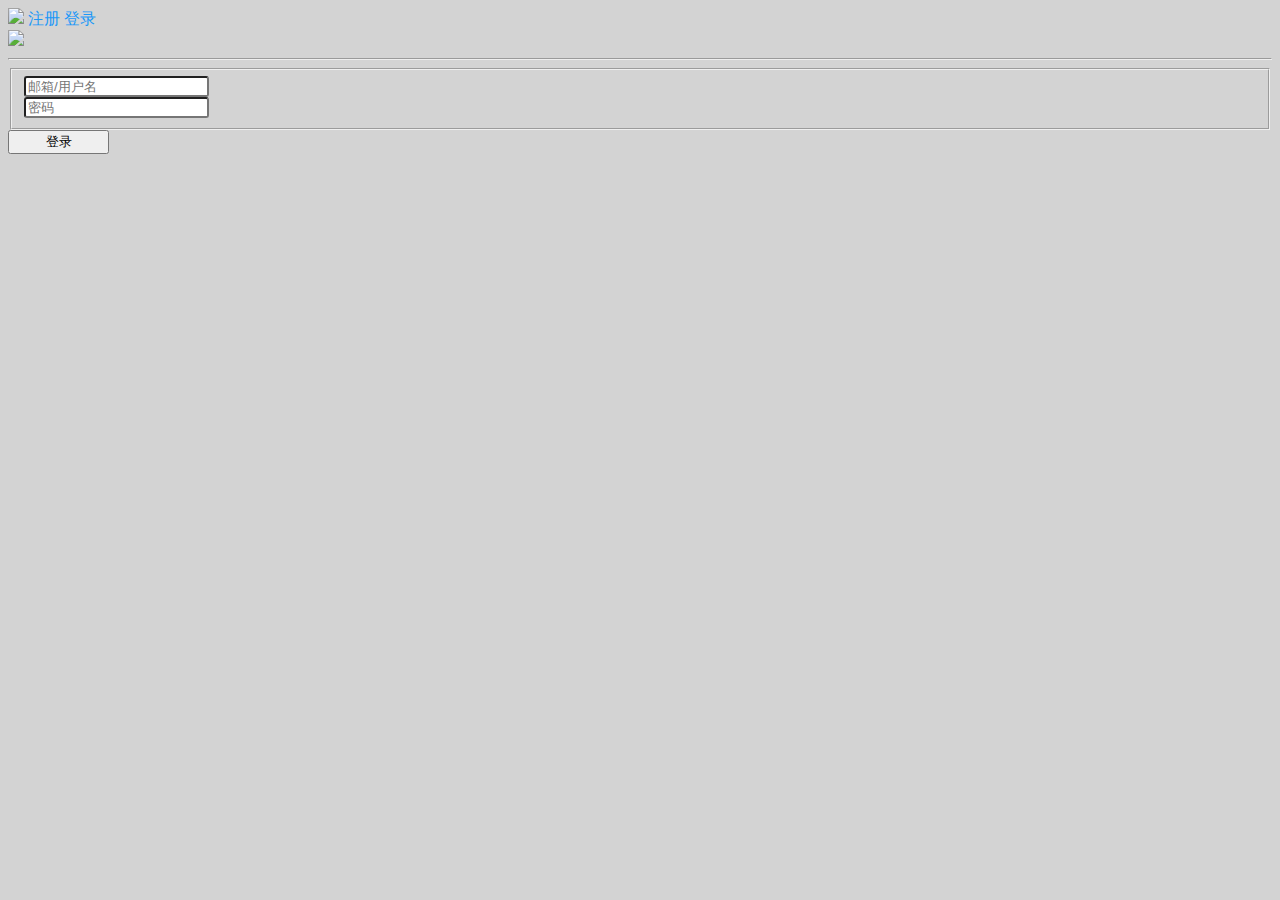
==== login.html @ e17f05f7 "add files and modify files" ====
<!DOCTYPE html>
<html lang="en">
<head>
    <meta charset="utf-8">
    <meta name="viewport" content="width=device-width, initial-scale=1.0">
    <title>AiRead &ndash; RSS</title>
    <link rel="stylesheet" href="css/pure-min.css">
    <link rel="stylesheet" href="css/index.css">
</head>
<body style="background-color:#d3d3d3 ;">
    <div class="navigation">
        <a href="index.html"><img src="images/AiReadLogo.png"></a>
        <a href="register.html"><span>注册</span></a>
        <a href="login.html"><span>登录</span></a>
    </div>
    <div class="content-main">
        <div class="content-logo">
            <a href="login.html"><img src="images/AiReadLogo2.png"></a>
        </div>
        <hr>
        <div class="content-text">
            <form class="pure-form">
                <fieldset>
                <input type="text" class="pure-input-1-4" placeholder="邮箱/用户名"><br>
                <input type="text" class="pure-input-1-4" placeholder="密码">
                </fieldset>
                <button type="submit" class="pure-button pure-button-primary">&nbsp;&nbsp;&nbsp;&nbsp;&nbsp;&nbsp;&nbsp;&nbsp;登录&nbsp;&nbsp;&nbsp;&nbsp;&nbsp;&nbsp;&nbsp;&nbsp;</button>
            </form>
        </div>
    </div>
</body>
</html>
---- css/index.css ----
body {
    color: #333;
}
a {
    text-decoration: none;
    color: #1b98f8;
}

/* LAYOUT CSS */
#layout {
    padding-left:500px; /* "left col (nav + list)" width */
    position: relative;
}

#nav, #list {
    position: fixed;
    top: 0;
    bottom: 0;
    overflow: auto;
}
#nav {
    margin-left:-500px; /* "left col (nav + list)" width */
    width:150px;
    background: rgb(37, 42, 58);
    text-align: center;
    padding: 2em 0;
}

#list {
    margin-left: -490px;
    width:490px;
    border-right: 1px solid #ddd;
}

#main {
    width: 100%;
}

.primary-button,
.secondary-button {
    -webkit-box-shadow: none;
    -moz-box-shadow: none;
    box-shadow: none;
}
.primary-button {
    color: #fff;
    background: #1b98f8;
    margin: 1em 0;
}
.secondary-button {
    background: #fff;
    border: 1px solid #ddd;
    color: #666;
    padding: 0.5em 2em;
    font-size: 80%;
}

#nav .pure-menu {
    background: transparent;
    border: none;
    text-align: left;
}
#nav .pure-menu a:hover,
#nav .pure-menu a:focus {
    background: rgb(55, 60, 90);
}
#nav .pure-menu a {
    color: #fff;
    margin-left: 0.5em;
}
#nav .pure-menu-heading {
    border-bottom: none;
    font-size:110%;
    color: rgb(75, 113, 151);
}

#nav .nav-menu-button {
    display: none;
}

.email-count {
    color: rgb(75, 113, 151);
}

.email-label-personal,
.email-label-work,
.email-label-travel {
    width: 15px;
    height: 15px;
    display: inline-block;
    margin-right: 0.5em;
    border-radius: 3px;
}
.email-label-personal {
    background: #ffc94c;
}
.email-label-work {
    background: #41ccb4;
}
.email-label-travel {
    background: #40c365;
}

.email-item {
    padding: 0.9em 1em;
    border-bottom: 1px solid #ddd;
    border-left: 6px solid transparent;
}
.email-avatar {
    border-radius: 3px;
    margin-right: 0.5em;
}
.email-name, .email-subject {
    margin: 0;
}
.email-name {
    text-transform: uppercase;
    color: #999;
}
.email-desc {
    font-size: 80%;
    margin: 0.4em 0;
}

.email-item-selected {
    background: #eee;
}
.email-item-unread {
    border-left: 6px solid #02a3c6;
}

.email-content-header, .email-content-body, .email-content-footer {
    padding: 1em 2em;
}
.email-content-header {
    border-bottom: 1px solid #ddd;
}
.email-content-title {
    margin: 0.5em 0 0;
}
.email-content-subtitle {
    font-size: 1em;
    margin: 0;
    font-weight: normal;
}
.email-content-subtitle span {
    color: #999;
}
.email-content-controls {
    margin-top: 2em;
    text-align: right;
}
.email-content-controls .secondary-button {
    margin-bottom: 0.3em;
}

@media (max-width: 867px) {

    #list, #main {
        width: auto;
    }
    #layout {
        padding-left: -150px;
    }
    #list {
        width: auto;
        height: 33%;
        border-bottom: 1px solid #ddd;
    }
    #main {
        position: fixed;
        top: 33%;
        right: 0;
        bottom: 0;
        left: 150px;
        overflow: auto;
        width: auto; /* so that it's not 100% */
    }
}

@media (max-width: 480px) {
    #layout, #nav, #list, #main {
        position: static;
        margin: 0;
        padding: 0;
    }
    #nav {
        width: 100%;
        height: 40px;
        position: relative;
    }
    #nav .nav-menu-button {
        display: block;
        top: 0.5em;
        right: 0.5em;
        position: absolute;
    }
    #nav.active {
        height: 80%;
    }
    .nav-inner {
        display: none;
    }
    #nav.active .nav-inner {
        display: block;
    }
    .email-avatar {
        width: 40px;
        height: 40px;
    }
}

#username {
    color: #ffffff;
    font-size: 14pt;
}
.nav-bottom {
    color: #fffaf0;
    padding-bottom: 1px;
    font-size: 9pt;
}
#myHiddenDiv {
    display:none;
}
#myHiddenDiv2 {
    display:none;
}
#myHiddenDiv3 {
    display:none;
}
#myHiddenDiv4 {
    display:none;
}
.popup {
    background-color: #ffffff;
    border:1px solid #ccc;
    border-radius: 7px;
}
.popup-header {

}
.popup-header h2 {
    font-size:20px;
    width:100%;
    padding-left: 20px;
}
.popup-header em {
    color: #a9a9a9;
    font-size:14px;
    width:100%;
}
.popup-body ul li{
    display: inline-block;
    width: 125px;
    height: 20px;
    line-height: 20px;
    margin: 6px 0 0 23px;
    text-align: left;
    font-size: 14px;
    list-style: none;
}
.popup-body ul li:hover {
    background-color: #d3d3d3;
}
.popup-bottom {
    text-align: center;
}
.bookadd {
    padding-left: 20px;
}
input {
    border-radius: 3px;
}
.email-item:hover {
    background: #eee;
}
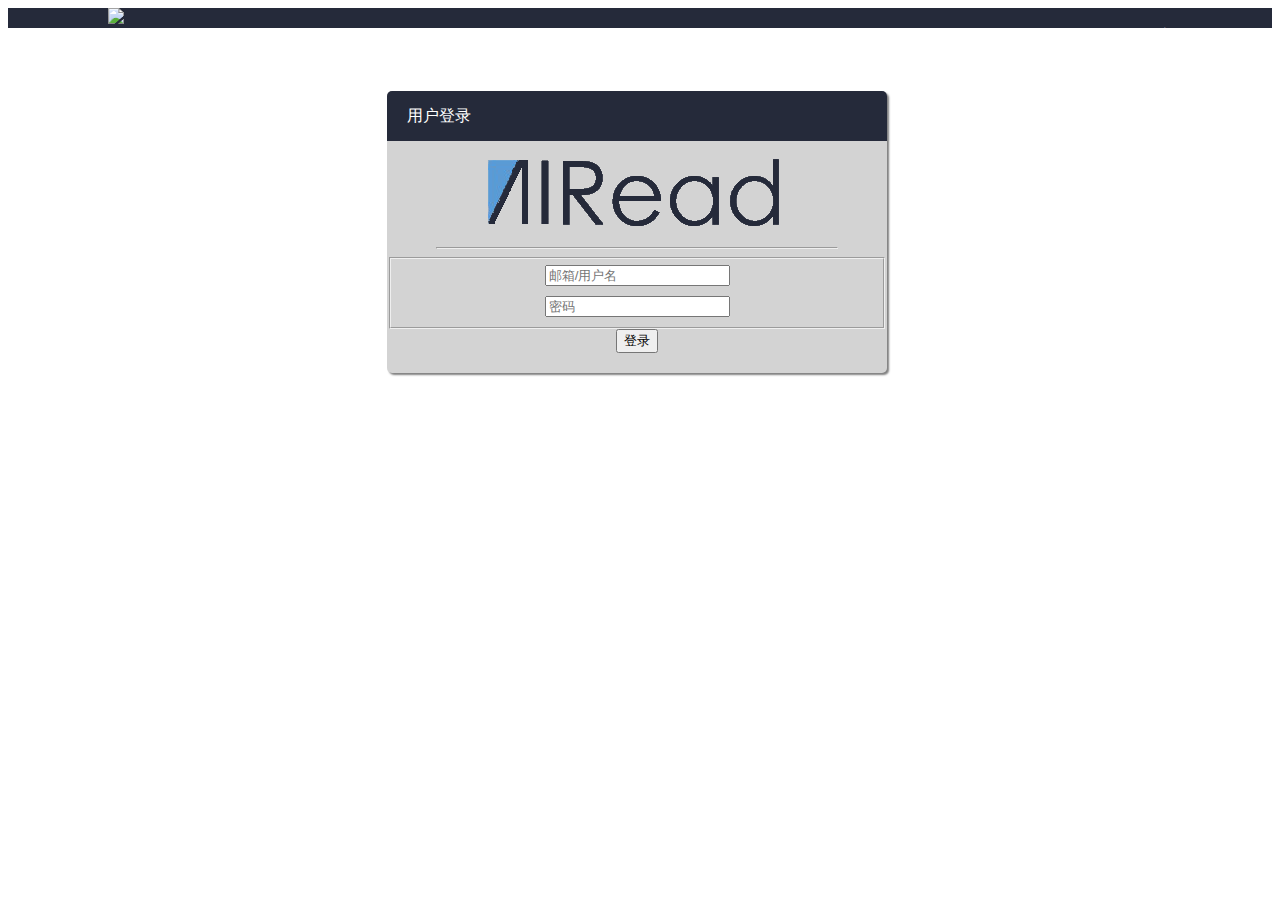
==== commit 1b57fb06: "modify files" ====
--- a/login.html
+++ b/login.html
@@ -7,13 +7,16 @@
     <link rel="stylesheet" href="css/pure-min.css">
     <link rel="stylesheet" href="css/index.css">
 </head>
-<body style="background-color:#d3d3d3 ;">
+<body>
     <div class="navigation">
         <a href="index.html"><img src="images/AiReadLogo.png"></a>
         <a href="register.html"><span>注册</span></a>
         <a href="login.html"><span>登录</span></a>
     </div>
     <div class="content-main">
+        <div class="content-title">
+            <p>用户登录</p>
+        </div>
         <div class="content-logo">
             <a href="login.html"><img src="images/AiReadLogo2.png"></a>
         </div>
@@ -21,10 +24,11 @@
         <div class="content-text">
             <form class="pure-form">
                 <fieldset>
-                <input type="text" class="pure-input-1-4" placeholder="邮箱/用户名"><br>
-                <input type="text" class="pure-input-1-4" placeholder="密码">
+                <!--<span>* 邮箱/用户名不能为空</span><br/>-->
+                <input type="text" class="pure-input-1-2" placeholder="邮箱/用户名"><br/>
+                <input type="text" class="pure-input-1-2" placeholder="密码">
                 </fieldset>
-                <button type="submit" class="pure-button pure-button-primary">&nbsp;&nbsp;&nbsp;&nbsp;&nbsp;&nbsp;&nbsp;&nbsp;登录&nbsp;&nbsp;&nbsp;&nbsp;&nbsp;&nbsp;&nbsp;&nbsp;</button>
+                <button type="submit" class="pure-button pure-button-primary">登录</button>
             </form>
         </div>
     </div>
--- a/css/index.css
+++ b/css/index.css
@@ -27,13 +27,21 @@
 }
 
 #list {
-    margin-left: -490px;
-    width:490px;
+    margin-left: -350px;
+    width:350px;
     border-right: 1px solid #ddd;
 }
 
 #main {
     width: 100%;
+}
+#sourcelist {
+    margin-left:-330px;
+    width: 130%;
+}
+#sourcelist em {
+    color: #a9a9a9;
+    font-size: 12pt;
 }
 
 .primary-button,
@@ -235,9 +243,6 @@
     background-color: #ffffff;
     border:1px solid #ccc;
     border-radius: 7px;
-}
-.popup-header {
-
 }
 .popup-header h2 {
     font-size:20px;
@@ -268,9 +273,75 @@
 .bookadd {
     padding-left: 20px;
 }
-input {
-    border-radius: 3px;
-}
 .email-item:hover {
     background: #eee;
+}
+.navigation{
+    background:rgb(37, 42, 58);
+}
+.navigation img {
+    height: 50px;
+    margin-left: 100px;
+}
+.navigation span {
+    color: #ffffff;
+    float: right;
+    margin: 18px 50px 0 0;
+    width: 100px;
+    text-align: center;
+}
+.navigation span:hover {
+    background-color: #f5f5f5;
+    color: #000000;
+    border-radius: 5px;
+}
+.content-main {
+    width: 500px;
+    height: auto;
+    margin-left: 30%;
+    margin-top: 5%;
+    background-color:#d3d3d3 ;
+    border-radius: 5px;
+    box-shadow:2px 2px 2px rgba(0,0,0,.5);
+}
+.content-main:hover {
+    box-shadow:5px 5px 5px rgba(0,0,0,.5);
+    transition: all 0.2s ease-in-out;
+}
+.content-title {
+    border-radius:5px 5px 0 0;
+    background: rgb(37, 42, 58);
+    height: 50px;
+}
+.content-title p{
+    color: white;
+    margin-left: 20px;
+    padding-top: 15px;
+}
+.content-logo {
+    text-align: center;
+}
+.content-text {
+    text-align: center;
+}
+.content-text input {
+    margin-bottom: 10px;
+}
+.content-text input:last-child {
+    margin-bottom: 0;
+}
+.setting {
+    margin-left: 23px;
+}
+.setting tr {
+    height: 50px;
+}
+.setting td {
+    width: 100px;
+}
+.pure-form button {
+    margin-bottom: 20px;
+}
+hr{
+    width: 400px;
 }